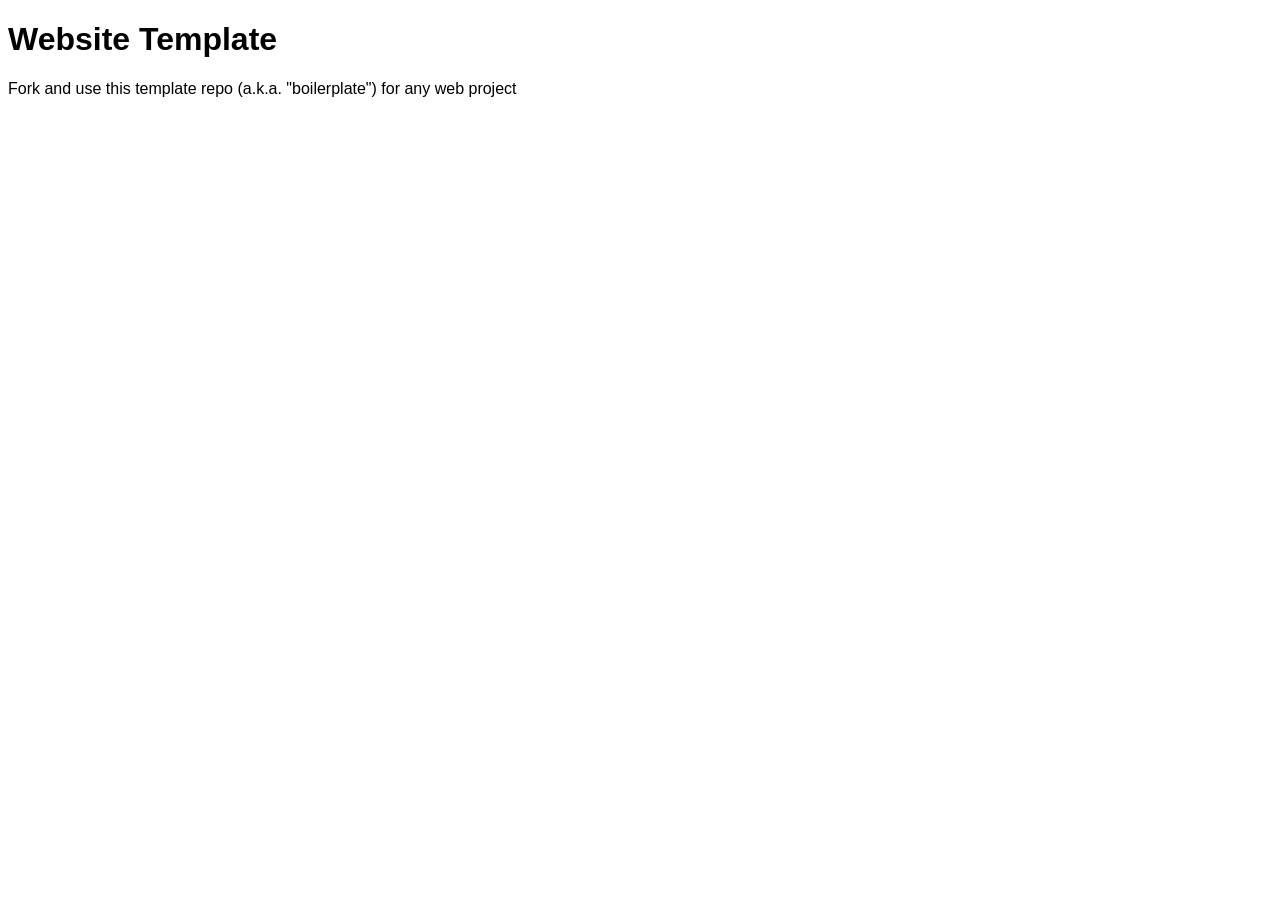
==== index.html @ 025c7797 "Initial commit" ====
<!doctype html>
<html lang="en">
<head>
	<meta charset="utf-8">
	<title>Website Template</title>
	<link rel="stylesheet" href="./assets/css/styles.css">
</head>
<body>

	<h1>Website Template</h1>
	<p>Fork and use this template repo (a.k.a. "boilerplate") for any web project</p>
	<img src="assets/img/cat.jpg" alt="">

	<script src="./assets/js/main.js"></script>
</body>
</html>
---- assets/css/styles.css ----
/* styles.css */

* {
	font-family: Arial;
}
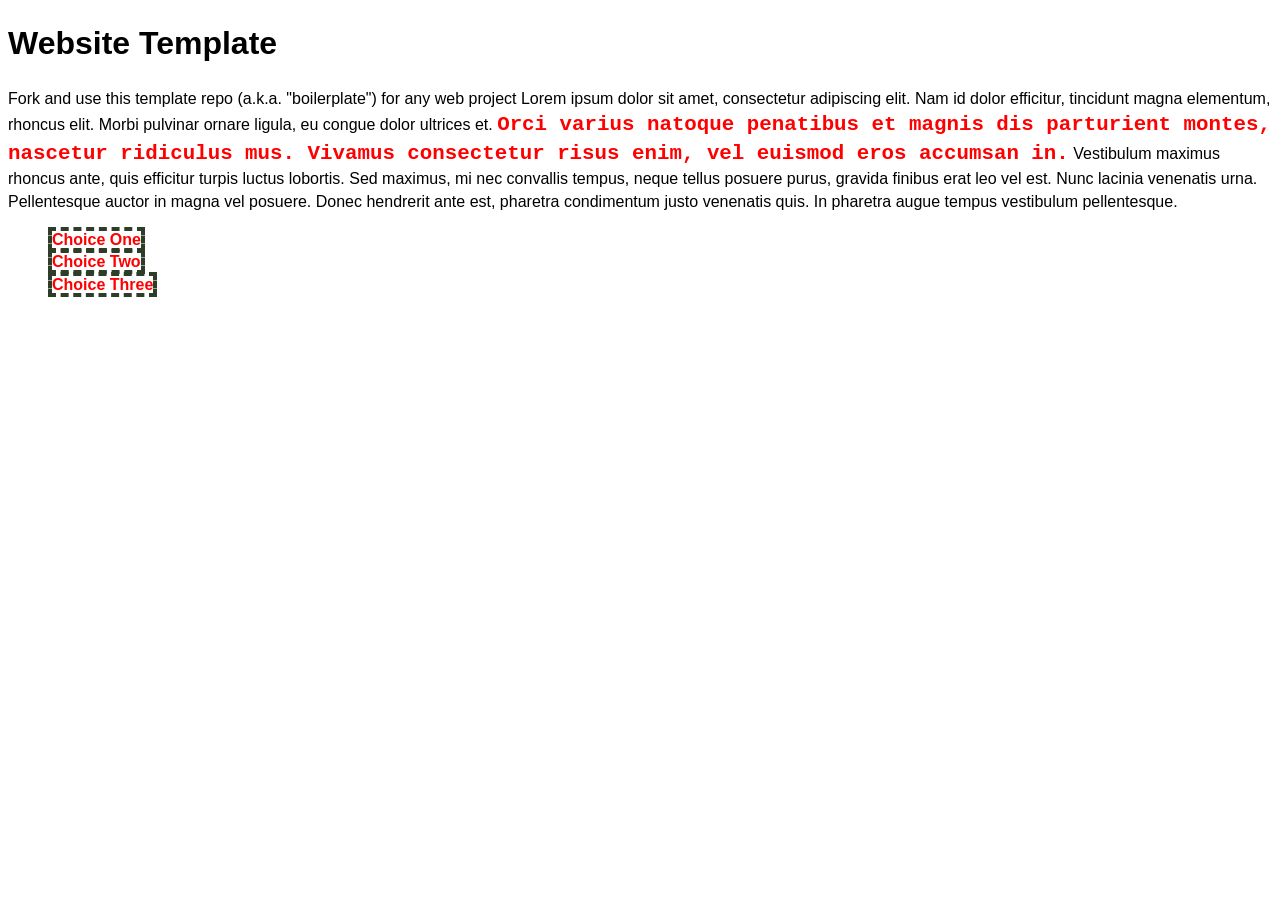
==== commit 2c9c410e: "added foundation" ====
--- a/index.html
+++ b/index.html
@@ -8,7 +8,14 @@
 <body>
 
 	<h1>Website Template</h1>
-	<p>Fork and use this template repo (a.k.a. "boilerplate") for any web project</p>
+	<p>Fork and use this template repo (a.k.a. "boilerplate") for any web project Lorem ipsum dolor sit amet, consectetur adipiscing elit. Nam id dolor efficitur, tincidunt magna elementum, rhoncus elit. Morbi pulvinar ornare ligula, eu congue dolor ultrices et. <a href="">Orci varius natoque penatibus et magnis dis parturient montes, nascetur ridiculus mus. Vivamus consectetur risus enim, vel euismod eros accumsan in.</a> Vestibulum maximus rhoncus ante, quis efficitur turpis luctus lobortis. Sed maximus, mi nec convallis tempus, neque tellus posuere purus, gravida finibus erat leo vel est. Nunc lacinia venenatis urna. Pellentesque auctor in magna vel posuere. Donec hendrerit ante est, pharetra condimentum justo venenatis quis. In pharetra augue tempus vestibulum pellentesque.</p>
+
+	<ul class="choices">
+		<li><a href="">Choice One</a></li>
+		<li><a href="">Choice Two</a></li>
+		<li><a href="">Choice Three</a></li>
+	</ul>
+
 	<img src="assets/img/cat.jpg" alt="">
 
 	<script src="./assets/js/main.js"></script>
--- a/assets/css/styles.css
+++ b/assets/css/styles.css
@@ -2,4 +2,30 @@
 
 * {
 	font-family: Arial;
+	line-height: 1.4em;
+}
+
+p a {
+	font-family:'Courier New', Courier, monospace;
+	font-size: 1.3em;
+	color: red;
+	text-decoration: none;
+	font-weight: bold;
+}
+
+p a:hover {
+	color: dodgerblue;
+	border-bottom: 2px dotted dodgerblue;
+}
+
+ul.choices {
+	list-style-type: none;
+	width: 90%;
+}
+
+ul.choices li a {
+	color: red;
+	text-decoration: none;
+	font-weight: bold;
+	border: 4px dashed #2e3d28;
 }
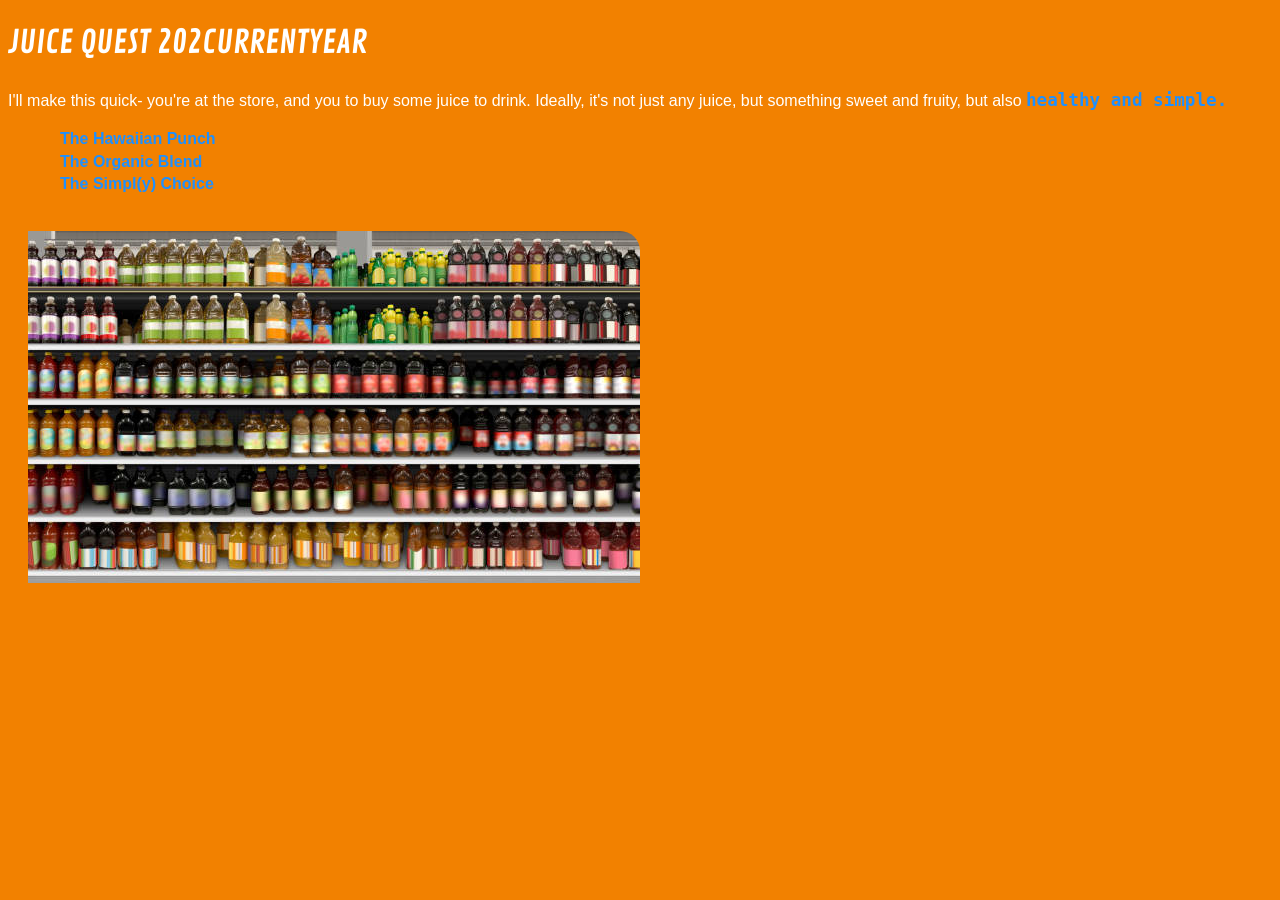
==== commit 8d04d28c: "properly finished site" ====
--- a/index.html
+++ b/index.html
@@ -2,21 +2,26 @@
 <html lang="en">
 <head>
 	<meta charset="utf-8">
-	<title>Website Template</title>
+	<title>Juice Quest</title>
 	<link rel="stylesheet" href="./assets/css/styles.css">
+		<link rel="preconnect" href="https://fonts.googleapis.com">
+<link rel="preconnect" href="https://fonts.gstatic.com" crossorigin>
+<link href="https://fonts.googleapis.com/css2?family=Contrail+One&display=swap" rel="stylesheet">
 </head>
-<body>
+<body class="homepage">
 
-	<h1>Website Template</h1>
-	<p>Fork and use this template repo (a.k.a. "boilerplate") for any web project Lorem ipsum dolor sit amet, consectetur adipiscing elit. Nam id dolor efficitur, tincidunt magna elementum, rhoncus elit. Morbi pulvinar ornare ligula, eu congue dolor ultrices et. <a href="">Orci varius natoque penatibus et magnis dis parturient montes, nascetur ridiculus mus. Vivamus consectetur risus enim, vel euismod eros accumsan in.</a> Vestibulum maximus rhoncus ante, quis efficitur turpis luctus lobortis. Sed maximus, mi nec convallis tempus, neque tellus posuere purus, gravida finibus erat leo vel est. Nunc lacinia venenatis urna. Pellentesque auctor in magna vel posuere. Donec hendrerit ante est, pharetra condimentum justo venenatis quis. In pharetra augue tempus vestibulum pellentesque.</p>
+	<h1>JUICE QUEST 202CURRENTYEAR</h1>
+	<p>I'll make this quick- you're at the store, and you to buy some juice to drink. Ideally, it's not just any juice, but something sweet and fruity, but also <a href="explain.html">healthy and simple.</a></p>
 
 	<ul class="choices">
-		<li><a href="">Choice One</a></li>
-		<li><a href="">Choice Two</a></li>
-		<li><a href="">Choice Three</a></li>
+		<li><a href="punch.html">The Hawaiian Punch</a></li>
+
+		<li><a href="suja.html">The Organic Blend</a></li>
+		
+		<li><a href="simply.html">The Simpl(y) Choice</a></li>
 	</ul>
 
-	<img src="assets/img/cat.jpg" alt="">
+	<a href="assets/img/juiceshelf.jpg" target="_blank"><img src="assets/img/juiceshelf.jpg" alt="Juice Shelf"></a>
 
 	<script src="./assets/js/main.js"></script>
 </body>
--- a/assets/css/styles.css
+++ b/assets/css/styles.css
@@ -3,12 +3,30 @@
 * {
 	font-family: Arial;
 	line-height: 1.4em;
+	color:white
+}
+
+body.homepage {
+	background-color: #f28100;
+}
+
+body.punch {
+	background-color: rgb(255, 120, 120);
+}
+
+body.simply {
+	background-color: rgb(255, 186, 195);
+}
+
+body.suja {
+	background:linear-gradient(0deg,rgb(23, 63, 26) 0%, rgba(255, 195, 76, 1) 100%);
+	background-attachment: fixed;
 }
 
 p a {
-	font-family:'Courier New', Courier, monospace;
-	font-size: 1.3em;
-	color: red;
+	font-family:'Lato', monospace;
+	font-size: 1.1em;
+	color: dodgerblue;
 	text-decoration: none;
 	font-weight: bold;
 }
@@ -24,8 +42,47 @@
 }
 
 ul.choices li a {
-	color: red;
+	color: dodgerblue;
 	text-decoration: none;
 	font-weight: bold;
-	border: 4px dashed #2e3d28;
+	margin:10px;
+	padding:1px 2px;
+}
+
+ul.choices li a:hover {
+	color: rgb(107, 133, 189);
+	background-color: #282f3d;
+}
+
+img {
+	padding: 20px;
+	border-radius: 10px 40px 5px 0;
+}
+
+img:hover{
+	background: #000;
+}
+
+h1 {
+  font-family: "Contrail One", sans-serif;
+  font-weight: 400;
+  font-style: normal;
+}
+h2 {
+  font-family: "Isometra", sans-serif;
+  font-weight: 400;
+  font-style: normal;
+}
+h3{
+	font-family: "Tangerine", cursive;
+  font-weight: 700;
+  font-style: normal;
+  font-size: 3em;
+}
+
+h4{
+	font-family: "Strait", sans-serif;
+  font-weight: 400;
+  font-style: normal;
+  font-size: 3em;
 }
